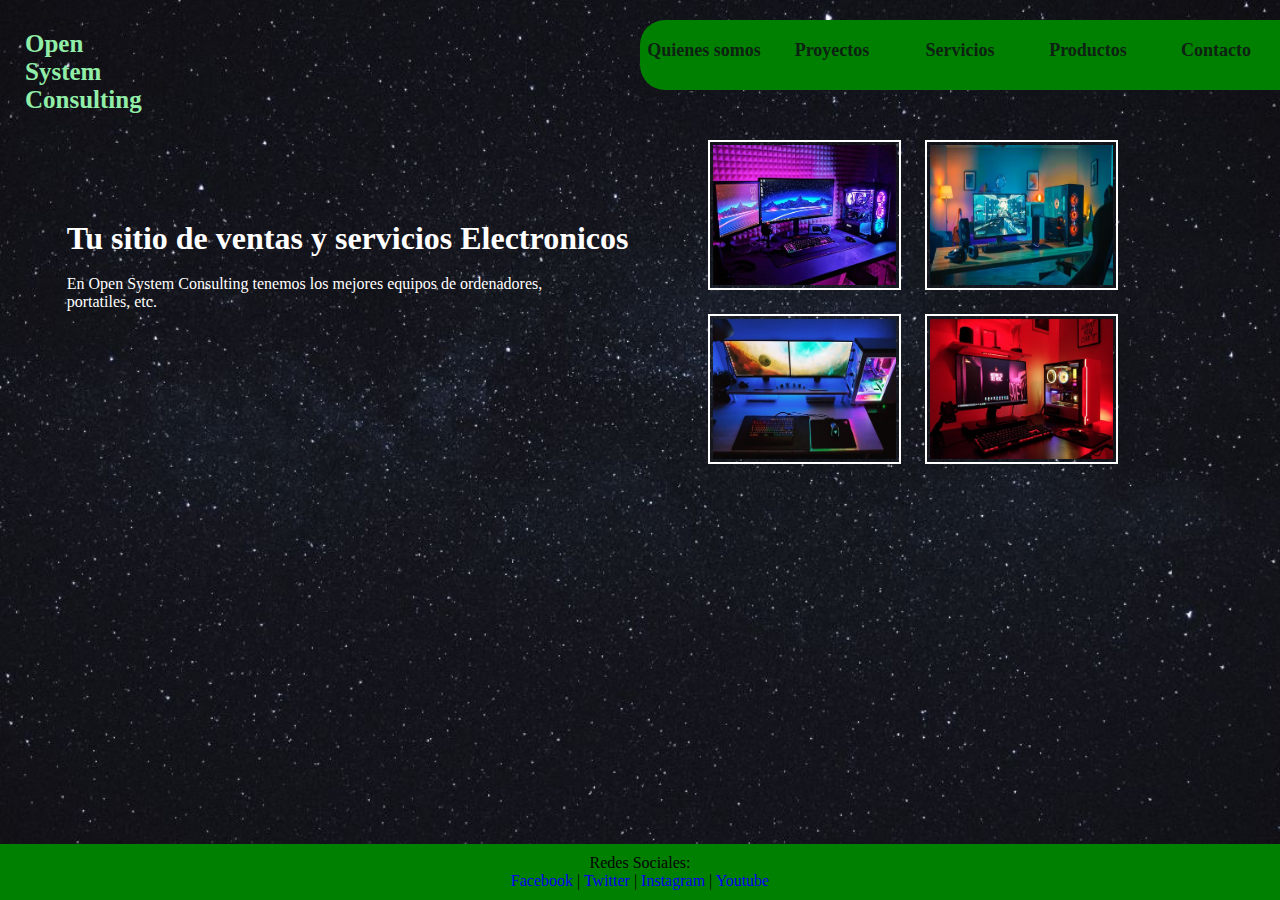
==== index.html @ a5f35241 "initial commit" ====
<!DOCTYPE html>
<html lang="en">
<head>
    <meta charset="UTF-8">
    <meta name="viewport" content="width=device-width, initial-scale=1.0">
    <link rel="stylesheet" href="css/style0.css">
    <title>Document</title>
    <link rel="shortcut icon" href="icon/LOGO.png" type="image/png">
</head>
<body>
    <header class="header1">
        <a href="#" class="logo1">Open System Consulting</a>
        <div class="menu1">   
            <input type="checkbox" id="menu1">
            <label for="menu">Más Opciones</label>
            
            <nav class="navbar1">
                
                <ul>

                    <li class="somos1"><a href="#">Quienes somos</a></li>
                    <li><a href="#">Proyectos</a></li>
                    <li><a href="#">Servicios</a></li>
                    <li><a href="#">Productos</a></li>
                    <li class="contacto1"><a href="#">Contacto</a>
                        
                        <ul>
                            
                            <li><a href="#">Blog de Noticias</a></li>
                            <li class="uno1"><a href="#">Area de clientes</a></li>
                        
                        </ul>

                    </li>
                
                </ul>

            </nav>

        </div>
        
            
            <div class="header-info1">
                
                <div class="header-text1">
                    <h1>Tu sitio de ventas y servicios Electronicos</h1><br>
                    <p> 
                        En Open System Consulting tenemos los mejores equipos de ordenadores,<br>
                        portatiles, etc.
                    </p><br>
                </div>

                <div class="header-img1">
                
                    <img src="img/pc1.jpg" alt="">
                    <img src="img/pc2.avif" alt=""><br>
                    <img src="img/pc3(1).jpg" alt="" class="pc3">
                    <img src="img/pc4.jpeg" alt="" class="pc4">

                </div>
            </div>

    </header>
    <footer>
        <div>
            <p>Redes Sociales:</p>
            <a href="#">Facebook</a> |
            <a href="#">Twitter</a> |
            <a href="#">Instagram</a> |
            <a href="#">Youtube</a>
        </div>
    </footer>
</body>
</html>
---- css/style0.css ----
*{
    margin: 0px;
    padding: 0px;
    box-sizing: border-box;
    text-decoration: none;
    list-style: none;
}
body{
    font-family: cursive;
    background-image: url(../img/fondo.jpg);
    background-repeat: no-repeat;
    background-position: center;
    background-size: 100% 100%;
    background-attachment: fixed;
}
.container1{
    max-width: 100%;
    margin: 0 auto;
}
.header1{
    display: flex;
    position: relative;
    width: 100%;
}
.menu1{
    position: absolute;
    top: 20px;
    float: left;
    right: 0px;
    display: flex;
    align-items: center;
    justify-content: space-between;
    z-index: 2;
    background-color: green;
    border-radius: 25px 0px 0px 25px;
    width: 50%;
}
.logo1{
    color: rgb(144, 238, 168);
    font-size: 25px;
    left: 25px;
    top: 30px;
    font-weight: 800;
    position: relative;
    width: 10%;
    height: 100%;
}
.navbar1{
    width: 100%;
    height: 100%;
}
.navbar1 ul li{
    position: relative;
    float: left;
    width: 20%;
    height: 70px;
}
.navbar1 ul li a{
    font-size: 18px;
    padding-top: 20px;
    padding-bottom: 20px;
    color: rgb(13, 34, 18);
    display: block;
    text-align: center;
    font-weight: 600;
    height: 100%;
}
.navbar1 ul li:hover{
    background-color: rgb(37, 108, 21);
    transition: calc(1.2s);
}
.somos1{
    text-align: center;
}
.somos1:hover{
    background-color: rgb(37, 108, 21);
    transition: calc(1.2s);
    border-radius:25px 0px 0px 25px;
}
.contacto1 ul:hover{
    width: 100%;
    height: 100%;
}
.contacto1:hover{
    background-color: rgb(33, 99, 18);
    transition: calc(1.2s);
    color: white;
}
.contacto1 ul{
    display: none;
    position: absolute;
    background-color: green;
    width: 100%;
    height: auto;  
}
.contacto1 ul li{
    width: 100%;
    height: auto;
}
.contacto1 ul:hover{
    transition: calc(1.2s);
    background-color: rgb(89, 155, 78);
    border-radius: 25px 25px 25px 25px;
    width: 100%;
    height: auto;
}
.uno1:hover{
    transition: calc(1.2s);
    border-radius: 0px 0px 10px 10px;
    height: 49%;
}
.navbar1 ul li:hover ul{
    text-decoration: none;
    display: block;
    border-radius: 0px 0px 10px 10px; 
}
#menu1{
    display: none;
}
.menu1 label{
    cursor: pointer;
    display: none;
}
.header-info1{
    display: flex;
    align-items: center;
    position: relative;
    width: 100%;
    height: 100%;
    top: 50px;
    right: 50px;
    color: white;
}
.header-img1{
    width: 50%;
    position: relative;
    top: 30px;
    height: 100%;
    padding: 50px 50px 50px 50px;
}
.header-text1{
    width: 50%;
    height: 100%;
}
.header-img1 img{
    width: 40%;
    height: 150px;
    padding: 3px;
    border: 2px solid rgb(255, 255, 255);
    margin: 10px;
}
.header-img1 img:hover{
    opacity: 1.2;
    transform: scale(1.1);
    transition: 0.8s;
}
footer {
    background-color: green;
    color: #050505;
    text-align: center;
    padding: 10px 0px;
    position: fixed;
    bottom: 0px;
    width: 100%;
}




.color{
    color: white;
}
.logo{
    color: white;
    font-size: 25px;
    font-weight: 800;
}

.bg{
    position: absolute;
    width: 50%;
    height: 600px;
    z-index: -1;
    right: 0px;
    border-radius: 50px 0px 0px 600px;
    top: 20px;
}
.bg2{
    position: absolute;
    width: 50%;
    height: 600px;
    z-index: -1;
    left: 0;
    border-radius:00px 50px 500px 000px;
}
.header-info2{
    display: flex;
    align-items: center;
    margin-top: 100px;
    position: relative;
   
}
.header-txt2{
    width: 50%;

}
.header-txt2 h1{
    font-size: 55px;
    line-height: 70px;
    font-weight: 600;
    color: black;
    margin-bottom: 25px;
    text-transform: capitalize;

}
.header-txt2 p{
    font-size: 16px;
    color: grey;
    margin-bottom: 35px;
}
.btn-1{
    display:inline-block;
    background-color: green;
    padding: 13px 30px;
    border-radius: 25px;
    color: white;
    text-transform: capitalize;
    box-shadow: 0 0 20px rgba(0, 0, 0, 0.2);
}
.btn-1:hover{
    background-color: forestgreen;
}
.header-img2{
    width: 80%;
}
.move{
   width: 70%;
   height: 70%;
   position: relative;
   padding: 30px;
   top: -50px;
   left: 120px;
   
}
.atencion2{
    width: 70%;
   height: 70%;
   position: relative;
   padding: 30px;
}
.info{
    padding: 100px;
    display: flex;
    justify-content: space-between;
}
.info-1{
    width: 300px;
    padding: 15px 25px;
    box-shadow: 0 0 20px rgba(0, 0, 0, 0.1);
    border-radius: 20px;
    text-align: center;
}
.info-1 img{
    width: 35px;
}
.info-1 h3{
    font-size: 18px;
    color: white;
    margin-bottom: 10px;

}
.info-1 p{
    font-size: 16px;
    color:white;
}
.nosotros2{
    position: relative;
}
.nosotros-info2{
    padding: 100px 0;
    display: flex;
    align-items: center;
    top: -60px;
    position: relative;
}
.nosotros-img2{
    width: 80%;
    position: relative;
    top: -30px;
}
.nosotros-txt2{
    width: 50%;
}
.nosotros-txt2 span{
    font-size: 16px;
    color: green;
    font-weight: 700;
    margin-bottom: 25px;
}
.nosotros-txt2 h2{
    font-size: 45px;
    color: white;
    margin-bottom: 30px;
}
.nosotros-txt2 p{
    font-size: 18px;
    color: white;
    margin-bottom: 50px;

}
.products{
    padding: 80px 0;
    text-align: center;
}
.products h2{
    font-size: 45px;
    color: white;
    margin-bottom: 30px;
}

.products-info{
    display: grid;
    grid-template-columns: repeat(3,9fr);
    grid-auto-rows: auto;
    grid-gap: 3rem;
    position: relative;
    top: 30px;
}
.product{
    padding-bottom: 35px;
    text-align: center;
    box-shadow: 0 0 20px rgba(0, 0, 0, 0.1);
    border-radius: 25px;
}
.products img{
    width: 100%;
    height: 250px;
    border-radius: 25px 25px 0 0;
}
.product h3{
    font-size: 20px;
    color: white;
    margin-top: 15px;
}
.product p{
    font-size: 16px;
    padding: 30px;
    color: white;
    margin: 0px;
}
.product b{
    font-size: 16px;
    padding: 30px;
    color: white;
    margin: 0px;
   
}
.product span{
    background-color: green;
    padding: 10px;
    color: white;
    border-radius: 15px;
}
hr{
    border: 1px solid white;
}
.footer-links{
    display: flex;
    justify-content: space-between;
}
.link h3{
    font-size: 20px;
    color: white;
    margin-bottom: 20px;
}
.socials img{
    margin-right: 15px;
}

@media(max-width:1209px){
    .header-info1{
        width: 100%;
        height: 100%;
        top: 150px;
    }
    .header-txt1{
        width: 35%;
        height: 100%;
    }
    .header-img1{
        width: 65%;
        height: 100%;
        display: flex;
    }
    .header-img1 img{
        width: 33%;
        height: 200px;
        position: relative;
        top: -40px;
        right: 30px;

    }
    .pc4{
        display: none;
    }
}
@media(max-width: 880px){
    .menu1{
        padding:20px;
        width: 25%;
        float: left;
        position: absolute;
        background-color: rgb(127, 215, 150);
        border-radius: 25px 0px 0px 25px;
        float: left;
        top: 20px;
        
    }
    .menu1 label{
        display:initial;
    }
    .navbar1{
        position: absolute;
        top: 100%;
        left: 0px;
        right: 0px;
        background-color: rgb(18, 57, 58);
        border-radius: 25px 0px 0px 25px;
    }
    .navbar1 ul li{
        width: 100%;
        background-color: rgb(18, 57, 58);
        border-radius: 20px 0px 0px 20px;
    }
    .navbar1 ul li a{
        color: rgb(244, 240, 240);
    }
    .navbar1 ul li:hover{
        color: rgb(0, 0, 0);
        background-color: rgb(45, 208, 88);
        border-radius: 0px;
    }
    .contacto1 ul{
        width: 100%;
        background-color: rgb(25, 51, 54);;
    }
    .contacto1 ul:hover{
        background-color: rgb(25, 51, 54);
    }
    .contacto1:hover{
        background-color: rgb(0, 0, 0);
        transition: calc(1.2s);
        color: white;
        border-radius: 20px 0px 0px 20px;
    }
    .uno1{
        background-color: rgb(25, 51, 54);
        color: white;
        border-radius: 20px 0px 0px 20px;
    }
    #menu1:checked ~ .navbar{
        display: initial;
    }
    .header1{
        width: 100%;
    }
    .header-info1{
        flex-direction: column;
        padding: 30px;
        top: 120px;
        left: -50px;
        height: 1000%;
        width: 100%;
    }
    .header-text1{
        width: 100%;
        padding: 0px;
        left: -60px;
        position: relative;
        text-align: center;
        height: 50%;
    }
    .header-text1 h1{
        font-size: 40px;
        position: absolute;
        top: -50px;
        width: 100%;
    }
    .header-text1 p{
        font-size: 20px;
        position: relative;
        width: 100%;
        top: 90px;
        width: 80%;
        left: 90px;
    }
    .logo1{
        width: 40%;
        position: absolute;
        height: auto;
    }
    .header-img1{
        width: 100%;
        text-align: center;
        padding: 50px;
        height: 50%;
        top: 150px;
        align-items: center;
        display: inline-block;
        left: -10px;
    }
    .header-img1 img{
        width: 40%;
        height: 200px;
    }
    .pc3{
        display: none;
    }
    .products {
        padding: 30px;
        text-align: center;
        position: relative;
        top: 100px;
    }
    .products h2{
        font-size: 40px;
        padding: 0px 100px 0px 0px;

    }
    .color{
        padding: 0px;
        margin-bottom: 40px;
        position: relative;
        left: -10px;
        width: 80%;
        height: 200px;
    }
    .products-info{
        grid-template-columns: repeat(1,1fr);
    }
    .product p{
        padding: 30px;
    }
    .move{
        display: none;
    }
    .atencion2{
        display: none;
    }
    .bg{
        display: none;
    }
    .header-text2{
        position: relative;
        left: 100px;
    }
    .header-text2 p{
        position: relative;
        top: -100px;
    }
    .bg2{
        width: 100%;
        position: absolute;
        border-radius: 0px;
        height: 400px;

    }
    .nosotros-img2{
        display: none;
    }
    .nosotros-txt2{
        width: 100%;
        text-align: center;
    }
    .nosotros-info2{
        position: relative;
        width: auto;
    }
    .nosotros-txt2 p{
        color: black;
    }
    .nosotros-txt2 span{
        display: none;
    }
    .container40{
        left: 0px;
    }
    .container43{
        display: none;
    }
    .container41{
        width: 70%;
    }
    .container42{
        width: 70%;
    }
    .texto4{
        font-size: 13px;
    }
    .container511{
        display: none;
    }
    .barra51{
        font-size: 12px;
    }
    .container54{
        display: none;
        width: 20%;

    }
    .container52{
        text-align: center;
        font-size: 12px;
        left: 150px;

    }
    .container53{
        width: 100%;
        height: auto;
        position: relative;
        margin: 0px 200px 0px 0px;
    }
    .blog{
        position: relative;
        top: 20px;
    }
}
.container4{
    max-width: 1200px;
    margin: 0 auto;
}
.header{
    position: relative;
    width: 100%;
    height: 1000px;
}
.logo{
    color: white;
    font-size: 25px;
    font-weight: 800;
}
.container40{
    display: flex;
    width: 100%;
    height: 800px;
    top: 200px;
    position: relative;
    right: 50px;
}
.container41{
    position: relative;
    width: 33%;
    height: 100%;
    color: white;
    display: inline-block;
    margin: 10px;
}
.container42{
    position: relative;
    width: 33%;
    height: 100%;
    display: inline-block;
    color: white;
    margin: 10px;
}
.container43{
    position: relative;
    width: 33%;
    height: 100%;
    color: white;
    margin: 10px;
}
.titulo4{
    position: relative;
    font-size: 25px;
    color: white;
    text-align: center;
    height: 10%;
}
.texto4{
    position: relative;
    text-align: center;
    height: 40%;
}

.caja_imagen4{
    position: relative;
    width: 100%;
    height: 50%;
    top: -100px;
    border: 3px solid rgb(255, 255, 255) ;
    
}
.tamaño_imagen4{
    width: 100%;
    height: 100%;
    padding: 15px;
}
.container50{
    width: 100%;
    height: 300px;
    display: flex;
    padding: 0px 20px 0px 20px;
    position: relative;
    top: 50px;
}
.container511{
    position: relative;
    height: 100%;
    width: 25%; 
    border: 2px solid rgb(39, 180, 121);

}
.container51{
    position: relative;
    height: 100%;
    width: 25%; 
    border: 2px solid rgb(39, 180, 121);

}
.barra51{
    position: relative;
    height: 19%;
    width: 100%;
    border: 2px solid rgb( 39, 180, 121);
    color: white;
    text-align: center;
}
.container52{
    position: relative;
    height:300px;
    width: 25%;
    border: 1px solid red;
}
.container54{
    position: relative;
    height:300px;
    width: 49%;
    border: 1px solid red;
    margin: 0px 20px 0px 20px;
    float: left;
}
.barra52{
    position: relative;
    height: 19%;
    width: 100%;
    border: 1px solid red;
    color: white;
    text-align: center;
}
.video5{
    position: relative;
    height: 80%;
}
.container53{
    position: relative;
    width: 100%;
    height: 40%;
    padding: 0px;
    display: flex;
    top: 100px;
}
.container52{
    width: 47%;
    float: left;
    margin: 0px 20px 0px 20px;
}
.tamaño5{
    height: 80%;
    width: 100%;
    padding: 10px; 
}
.contenedor6{
    width: 100%;
    padding: 15px;
}
.formulario6{
    background: #fff;
    position: relative;
    width: 50%;
    height: 450px;
    text-align: center;
    margin: 10px;
    margin: 0 auto;
    top: 50px;
    border-radius: 20px;
}
.formulario7{
    background: #fff;
    position: relative;
    width: 50%;
    height: 350px;
    text-align: center;
    margin: 0 auto;
    border-radius: 20px;
    top: 50px;
}
.icon6{
    padding-top: 14px;
    width: 50px;
    height: 50px;
    text-align: center;
}
input[type="text"], input[type="password"]{
    text-align: center;
    font-size: 24px;
    width: 80%;
    padding: 10px;
    border: none;
}
.input-contenedor6{
    margin-bottom: 15px;
    border: 1px solid white;
    text-align: center;
    
}
.button6{
    border: none;
    width: 100%;
    font-size: 20px;
    color: white;
    background-color: black;
    padding: 15px 20px;
    border-radius: 5px;
    cursor: pointer;
    text-align: center;
}
.button6:hover{
    background-color: blue;
}
.link6{
    text-decoration: none;
    color: black;
    font-weight: 600px;
}
.link6:hover{
    color: blue;
}
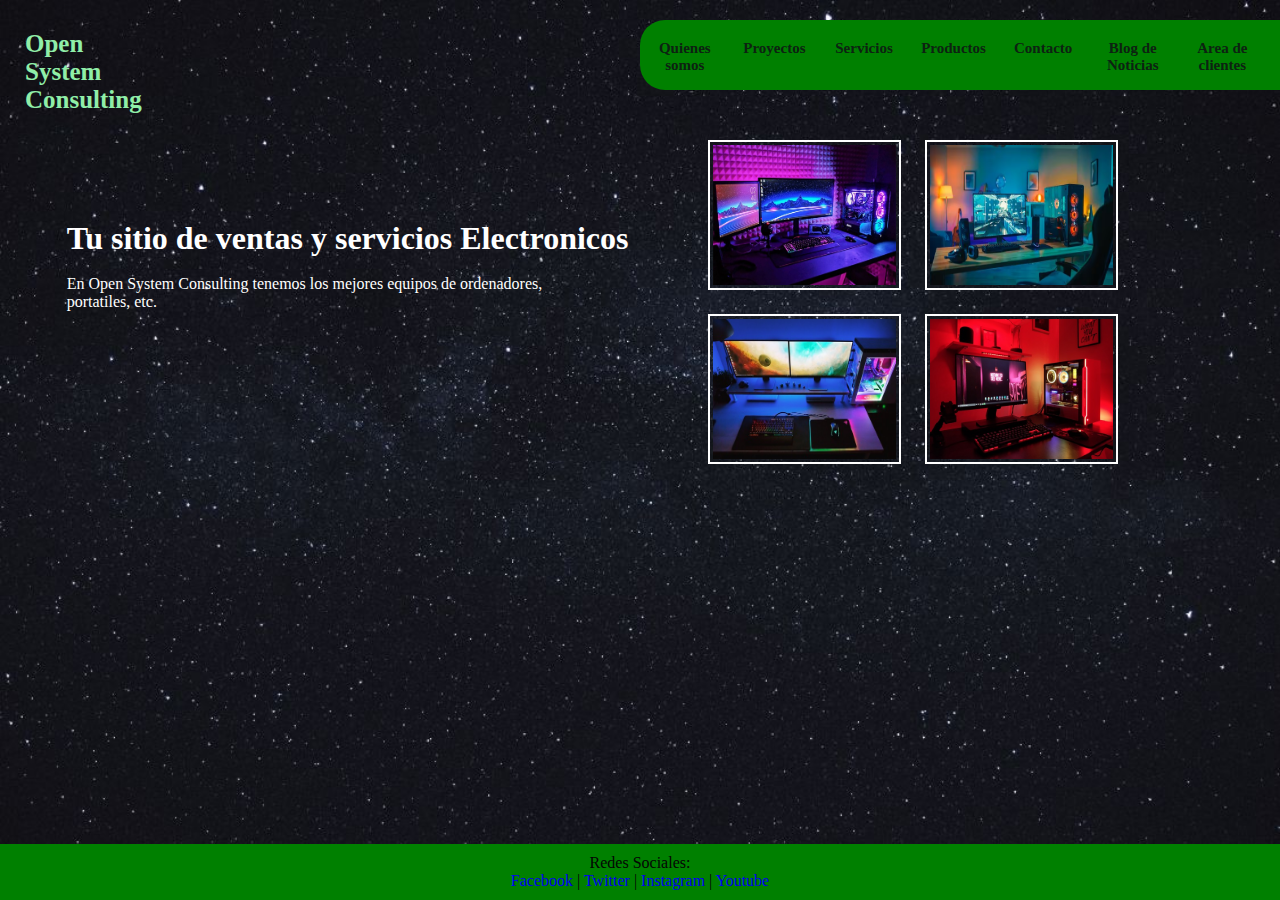
==== commit ace90b60: "initial commit" ====
--- a/index.html
+++ b/index.html
@@ -18,20 +18,18 @@
                 
                 <ul>
 
-                    <li class="somos1"><a href="#">Quienes somos</a></li>
-                    <li><a href="#">Proyectos</a></li>
-                    <li><a href="#">Servicios</a></li>
-                    <li><a href="#">Productos</a></li>
-                    <li class="contacto1"><a href="#">Contacto</a>
+                    <li class="somos1"><a href="apartados/quienessomos.html">Quienes somos</a></li>
+                    <li><a href="apartados/proyectosyservicio.html">Proyectos</a></li>
+                    <li><a href="apartados/proyectosyservicio.html">Servicios</a></li>
+                    <li><a href="apartados/producto.html">Productos</a></li>
+                    <li class="contacto1"><a href="apartados/login.html">Contacto</a></li>
                         
-                        <ul>
+                    
                             
-                            <li><a href="#">Blog de Noticias</a></li>
-                            <li class="uno1"><a href="#">Area de clientes</a></li>
+                            <li><a href="apartados/blogdenoticias.html">Blog de Noticias</a></li>
+                            <li class="uno1"><a href="apartados/areadecliente.html">Area de clientes</a></li>
                         
-                        </ul>
-
-                    </li>
+                    
                 
                 </ul>
 
--- a/css/style0.css
+++ b/css/style0.css
@@ -52,11 +52,11 @@
 .navbar1 ul li{
     position: relative;
     float: left;
-    width: 20%;
+    width: 14%;
     height: 70px;
 }
 .navbar1 ul li a{
-    font-size: 18px;
+    font-size: 15px;
     padding-top: 20px;
     padding-bottom: 20px;
     color: rgb(13, 34, 18);
@@ -78,37 +78,13 @@
     border-radius:25px 0px 0px 25px;
 }
 .contacto1 ul:hover{
-    width: 100%;
-    height: 100%;
-}
-.contacto1:hover{
-    background-color: rgb(33, 99, 18);
-    transition: calc(1.2s);
-    color: white;
-}
-.contacto1 ul{
-    display: none;
-    position: absolute;
-    background-color: green;
-    width: 100%;
-    height: auto;  
-}
-.contacto1 ul li{
-    width: 100%;
-    height: auto;
-}
-.contacto1 ul:hover{
     transition: calc(1.2s);
     background-color: rgb(89, 155, 78);
     border-radius: 25px 25px 25px 25px;
     width: 100%;
     height: auto;
 }
-.uno1:hover{
-    transition: calc(1.2s);
-    border-radius: 0px 0px 10px 10px;
-    height: 49%;
-}
+
 .navbar1 ul li:hover ul{
     text-decoration: none;
     display: block;
@@ -498,6 +474,7 @@
         width: 40%;
         position: absolute;
         height: auto;
+        top: -70px;
     }
     .header-img1{
         width: 100%;
@@ -645,7 +622,6 @@
     height: 800px;
     top: 200px;
     position: relative;
-    right: 50px;
 }
 .container41{
     position: relative;
